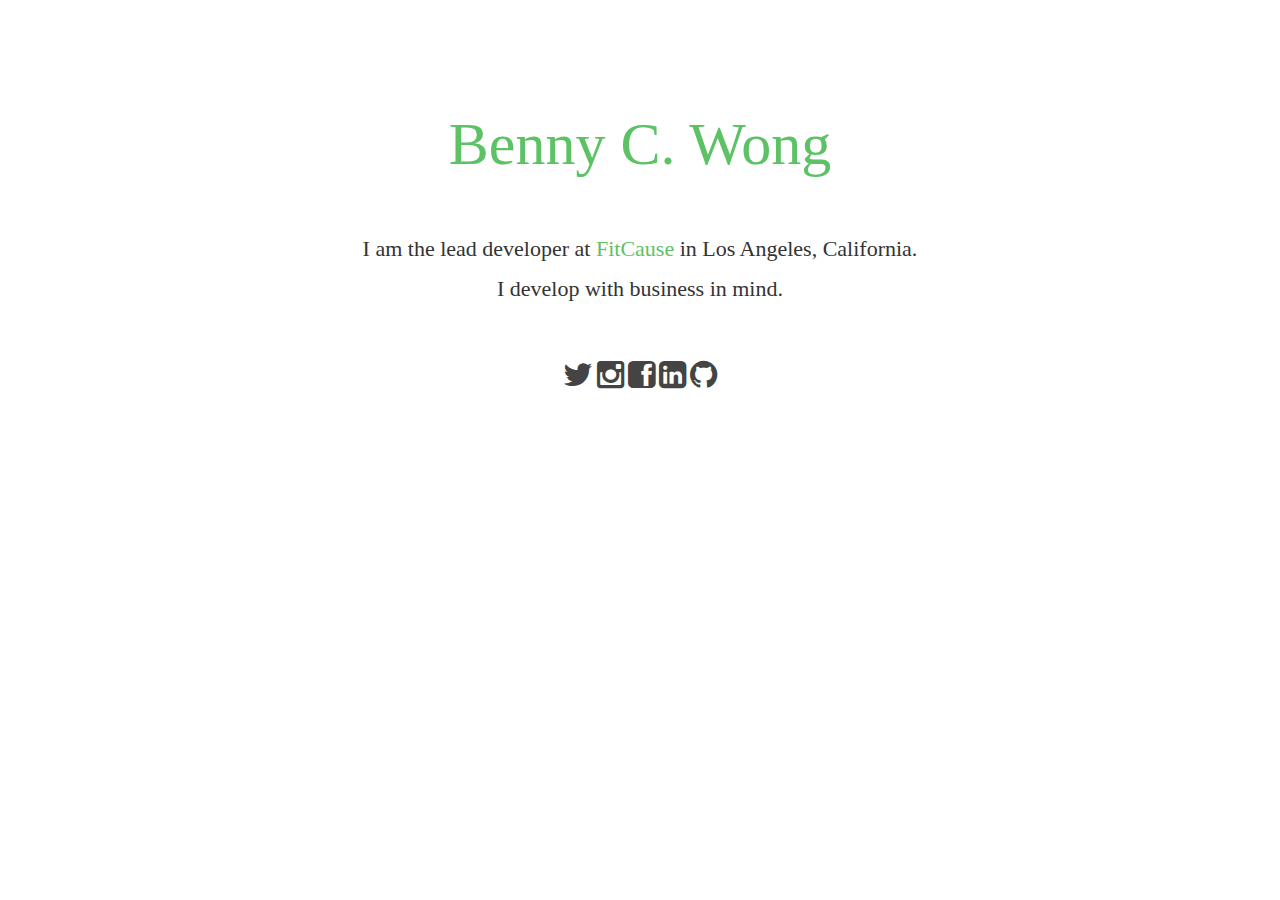
==== index.html @ 25a87d56 "2nd Check in" ====
<!DOCTYPE html>
<!-- saved from url=(0024)http://imgonnarelph.com/ -->
<html><head><meta http-equiv="Content-Type" content="text/html; charset=UTF-8">
<meta charset="utf-8">
<title>Benny C. Wong | Web Developer</title>
<meta name="description" content="I am the lead developer at FitCause in Los Angeles, California.">

<link href="./assets/style.css" media="all" type="text/css" rel="stylesheet">
<link href="./assets/css" rel="stylesheet" type="text/css">
<link href="./assets/font-awesome.css" rel="stylesheet" type="text/css">

<body class=" hasGoogleVoiceExt">

<div id="container" class="animated fadeInUp">
  <div class="section" id="section-1">

	<span class="imaaron">Benny C. Wong</span>

	<span class="visualdesign">
	
I am the lead developer at <a href="https://www.gofitcause.com/">FitCause</a> in Los Angeles, California. <br>
I develop with business in mind. 
</span>
		
		<div id="social">
		
		<a href="https://twitter.com/bwong337" target="_blank"><i class="fa fa-twitter fa-2x"></i></a>
		<a href="http://instagram.com/bwong337" target="_blank"><i class="fa fa-instagram fa-2x"></i></a>
		<a href="https://www.facebook.com/benny.wong.56863" target="_blank"><i class="fa fa-facebook-square fa-2x"></i></a>
		<a href="http://www.linkedin.com/in/bennycwong" target="_blank"><i class="fa fa-linkedin-square fa-2x"></i></a>
		
		<a href="https://github.com/bennycwong" target="_blank"><i class="fa fa-github fa-2x"></i></a>
		</div>
		

  </div>


  
</div>



</body></html>
---- assets/style.css ----
/*---------- 1. GENERAL STYLES ----------*/

html, body {
	background:#FFF top left;
	font-family: 'Merriweather', serif;
	font-weight: 400;
	margin:0px;
	color: #333;
}

a {color:#5cc265; text-decoration: none;}

/*---------- Section 1 (HOME) ----------*/

#section-1 {
  padding-top: 80px;
  text-align:center;
}

	#section-1 .imaaron {
		color:#5cc265;
		font-size:60px;
		display:block;
		margin: 30px 0 50px;
	}
		
	#section-1 .visualdesign {
		font-size:22px;
		display:block;
		line-height: 40px;
	}

#section-end {
	text-align:center;
	margin: 100px auto;
	font-size:36px;
}


/*---------- Section 4 (CONTACT) ----------*/

#section-1 .icon {
	font-family: 'Entypo Social';
	font-size: 60px;
	color:#333;
}

#social {
	margin: 50px 0;
}

#social a {
	color:#333;
	text-decoration: none;
	text-shadow: 1px 1px 0 #FFF;
}

#social a:hover {
	color:#5cc265;
}


/*---------- ANIMATION ----------*/


.animated{-webkit-animation-fill-mode:both;-moz-animation-fill-mode:both;-ms-animation-fill-mode:both;-o-animation-fill-mode:both;animation-fill-mode:both;-webkit-animation-duration:1s;-moz-animation-duration:1s;-ms-animation-duration:1s;-o-animation-duration:1s;animation-duration:1s;}.animated.hinge{-webkit-animation-duration:1s;-moz-animation-duration:1s;-ms-animation-duration:1s;-o-animation-duration:1s;animation-duration:1s;}@-webkit-keyframes fadeInUp {
	0% {
		opacity: 0;
		-webkit-transform: translateY(20px);
	}	100% {
		opacity: 1;
		-webkit-transform: translateY(0);
	}
}

@-moz-keyframes fadeInUp {
	0% {
		opacity: 0;
		-moz-transform: translateY(20px);
	}
	
	100% {
		opacity: 1;
		-moz-transform: translateY(0);
	}
}

@-o-keyframes fadeInUp {
	0% {
		opacity: 0;
		-o-transform: translateY(20px);
	}
	
	100% {
		opacity: 1;
		-o-transform: translateY(0);
	}
}

@keyframes fadeInUp {
	0% {
		opacity: 0;
		transform: translateY(20px);
	}
	
	100% {
		opacity: 1;
		transform: translateY(0);
	}
}

.fadeInUp {
	-webkit-animation-name: fadeInUp;
	-moz-animation-name: fadeInUp;
	-o-animation-name: fadeInUp;
	animation-name: fadeInUp;
}



@font-face {
    font-family: 'Entypo Social';
    src: url('fonts/entypo/entypo-social.eot');
    src: url('fonts/entypo/entypo-social.eot?#iefix') format('embedded-opentype'),
         url('fonts/entypo/entypo-social.woff') format('woff'),
         url('fonts/entypo/entypo-social.ttf') format('truetype'),
         url('fonts/entypo/entypo-social.svg') format('svg');
    font-weight: normal;
    font-style: normal;

}
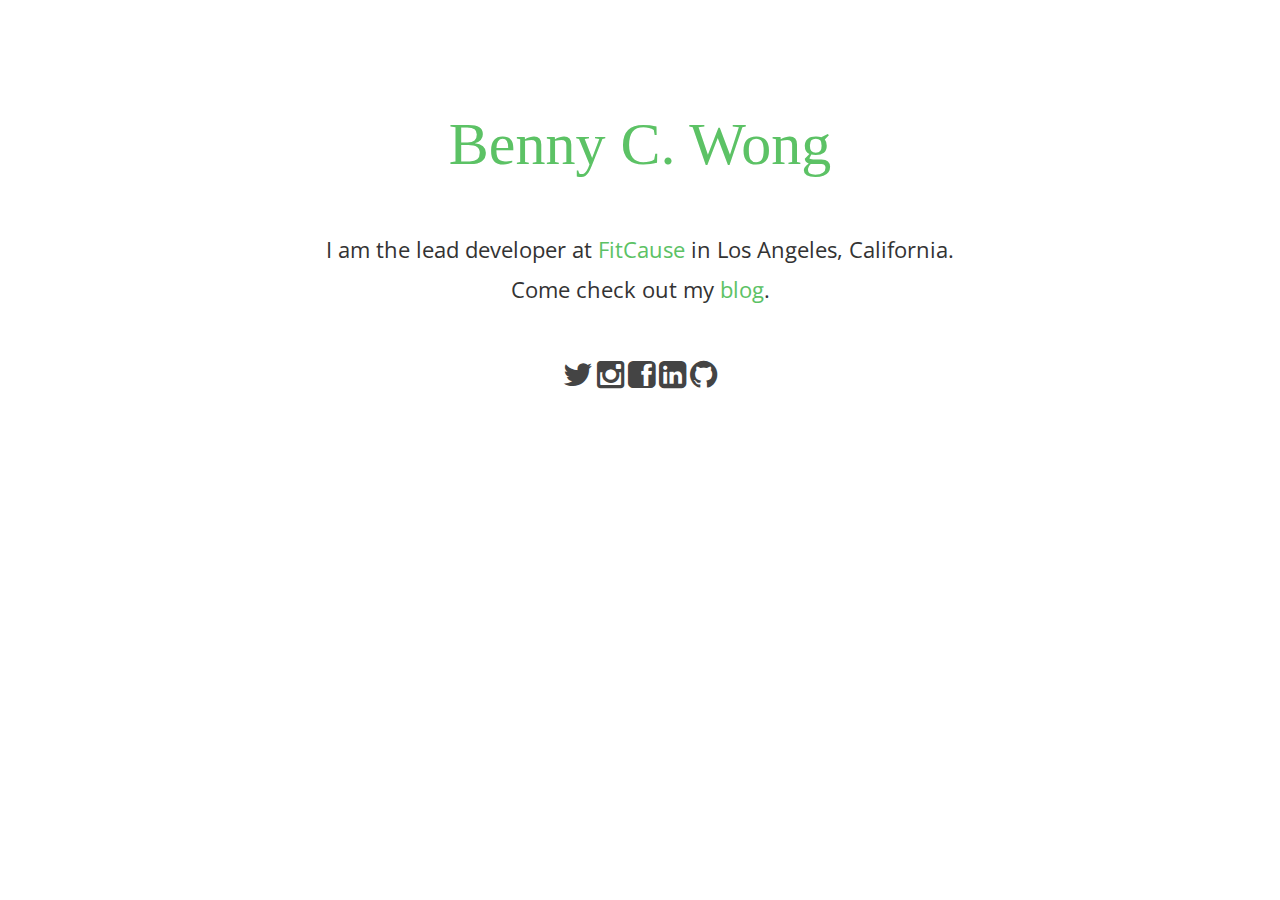
==== commit b3fb87d3: "Added updated fonts" ====
--- a/index.html
+++ b/index.html
@@ -4,7 +4,8 @@
 <meta charset="utf-8">
 <title>Benny C. Wong | Web Developer</title>
 <meta name="description" content="I am the lead developer at FitCause in Los Angeles, California.">
-
+<link href="http://fonts.googleapis.com/css?family=Open+Sans:300italic,700italic,300,700" rel="stylesheet" type="text/css">
+<link href="http://fonts.googleapis.com/css?family=Bree+Serif" rel="stylesheet" type="text/css">
 <link href="./assets/style.css" media="all" type="text/css" rel="stylesheet">
 <link href="./assets/css" rel="stylesheet" type="text/css">
 <link href="./assets/font-awesome.css" rel="stylesheet" type="text/css">
@@ -18,8 +19,8 @@
 
 	<span class="visualdesign">
 	
-I am the lead developer at <a href="https://www.gofitcause.com/">FitCause</a> in Los Angeles, California. <br>
-I develop with business in mind. 
+I am the lead developer at <a href="http://www.gofitcause.com/">FitCause</a> in Los Angeles, California. <br>
+Come check out my <a href="http://blog.bennycwong.com/">blog</a>.
 </span>
 		
 		<div id="social">
--- a/assets/style.css
+++ b/assets/style.css
@@ -2,7 +2,7 @@
 
 html, body {
 	background:#FFF top left;
-	font-family: 'Merriweather', serif;
+	font-family: 'Open Sans', sans-serif;
 	font-weight: 400;
 	margin:0px;
 	color: #333;
@@ -18,6 +18,7 @@
 }
 
 	#section-1 .imaaron {
+		font-family: 'Merriweather';
 		color:#5cc265;
 		font-size:60px;
 		display:block;
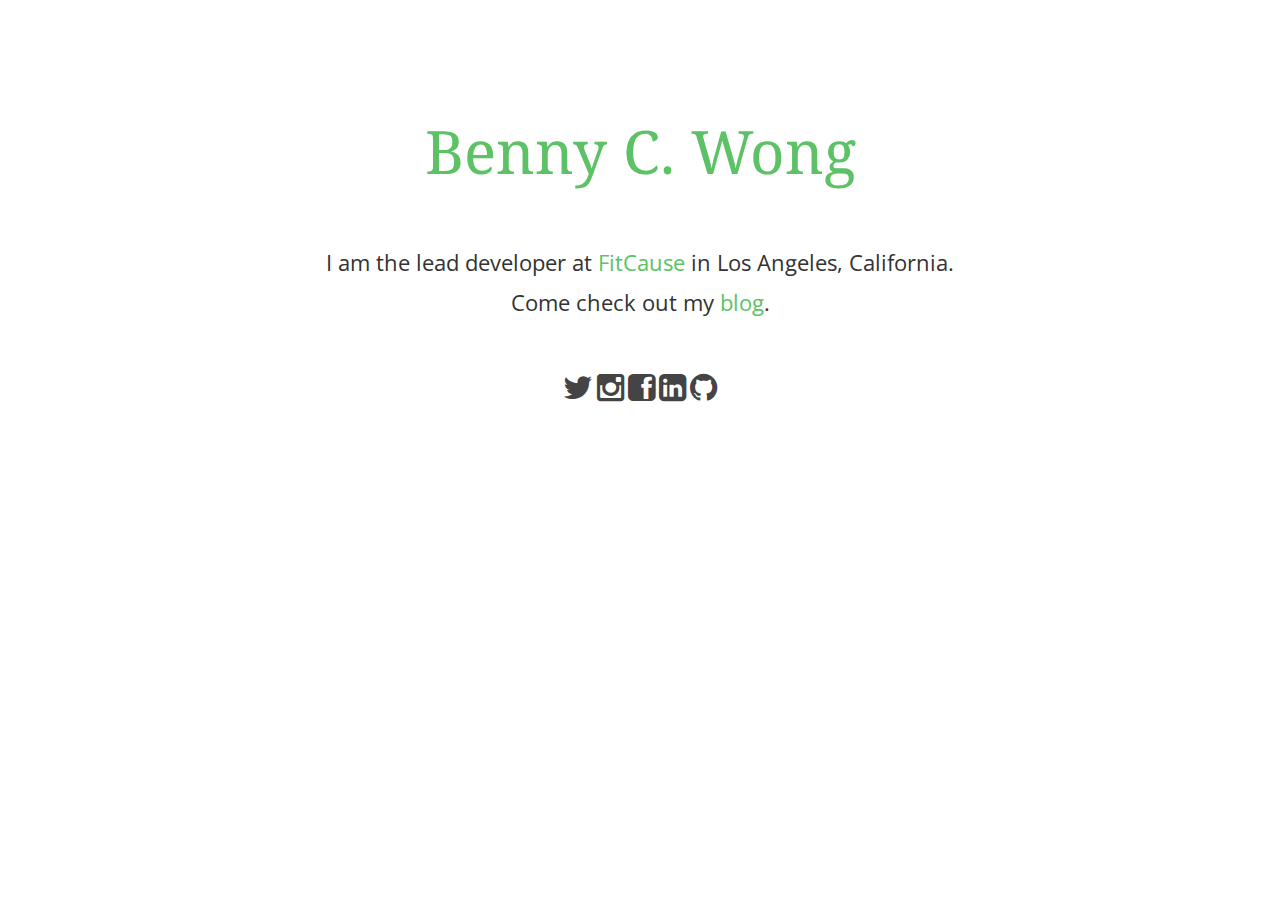
==== commit 74db82b1: "Removing Merriweather font" ====
--- a/index.html
+++ b/index.html
@@ -6,8 +6,9 @@
 <meta name="description" content="I am the lead developer at FitCause in Los Angeles, California.">
 <link href="http://fonts.googleapis.com/css?family=Open+Sans:300italic,700italic,300,700" rel="stylesheet" type="text/css">
 <link href="http://fonts.googleapis.com/css?family=Bree+Serif" rel="stylesheet" type="text/css">
+
+<link href="http://fonts.googleapis.com/css?family=Droid+Serif" rel="stylesheet" type="text/css">
 <link href="./assets/style.css" media="all" type="text/css" rel="stylesheet">
-<link href="./assets/css" rel="stylesheet" type="text/css">
 <link href="./assets/font-awesome.css" rel="stylesheet" type="text/css">
 
 <body class=" hasGoogleVoiceExt">
--- a/assets/style.css
+++ b/assets/style.css
@@ -18,7 +18,7 @@
 }
 
 	#section-1 .imaaron {
-		font-family: 'Merriweather';
+		font-family: 'Droid Serif', serif;
 		color:#5cc265;
 		font-size:60px;
 		display:block;
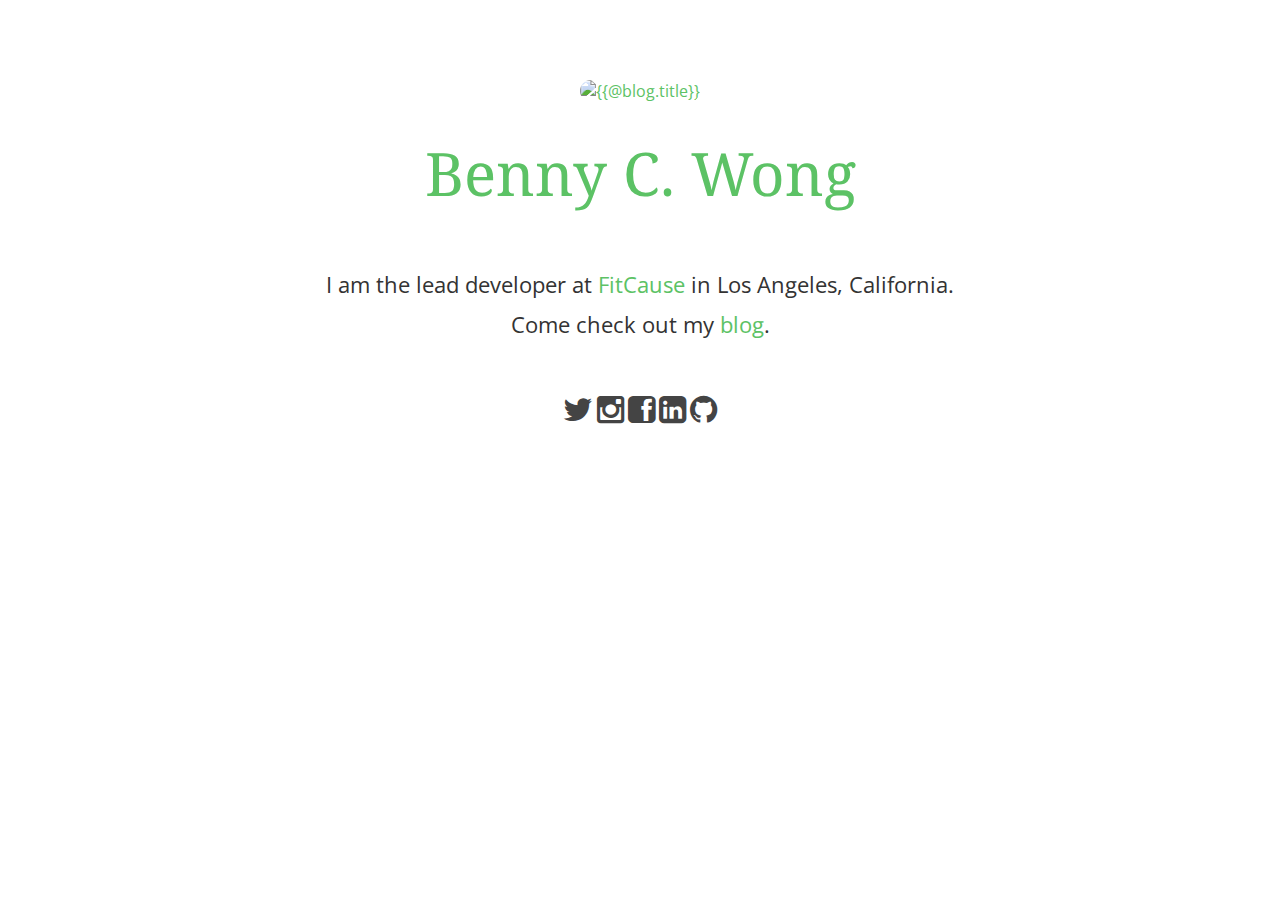
==== commit 430ee5bc: "Added image" ====
--- a/index.html
+++ b/index.html
@@ -15,8 +15,8 @@
 
 <div id="container" class="animated fadeInUp">
   <div class="section" id="section-1">
-
-	<span class="imaaron">Benny C. Wong</span>
+		<a id="logo"><img src="http://i.imgur.com/j0Sti2Q.jpg" alt="{{@blog.title}}" /></a>
+	<span class="iambenny">Benny C. Wong</span>
 
 	<span class="visualdesign">
 	
--- a/assets/style.css
+++ b/assets/style.css
@@ -11,13 +11,21 @@
 a {color:#5cc265; text-decoration: none;}
 
 /*---------- Section 1 (HOME) ----------*/
+#section-1 #logo img {
+	width: 15em;
+	height: 15em;
+	border-radius: 7.5em;
+	-moz-border-radius: 7.5em;
+	-webkit-border-radius: 7.5em;
+	border: none;
+}
 
 #section-1 {
   padding-top: 80px;
   text-align:center;
 }
 
-	#section-1 .imaaron {
+	#section-1 .iambenny {
 		font-family: 'Droid Serif', serif;
 		color:#5cc265;
 		font-size:60px;
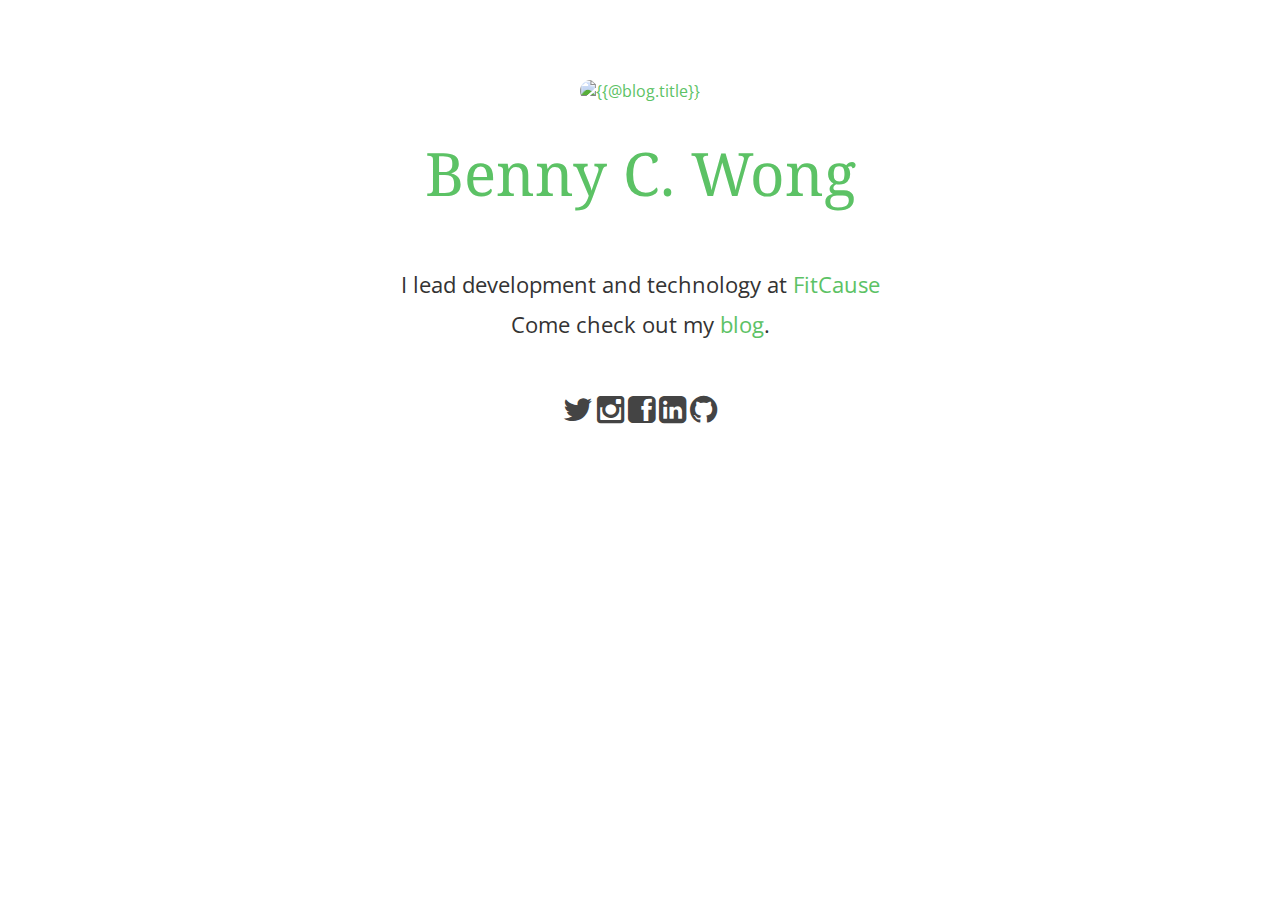
==== commit 7799259d: "Updated copy" ====
--- a/index.html
+++ b/index.html
@@ -20,7 +20,7 @@
 
 	<span class="visualdesign">
 	
-I am the lead developer at <a href="http://www.gofitcause.com/">FitCause</a> in Los Angeles, California. <br>
+I lead development and technology at <a href="http://www.gofitcause.com/">FitCause</a><br>
 Come check out my <a href="http://blog.bennycwong.com/">blog</a>.
 </span>
 		
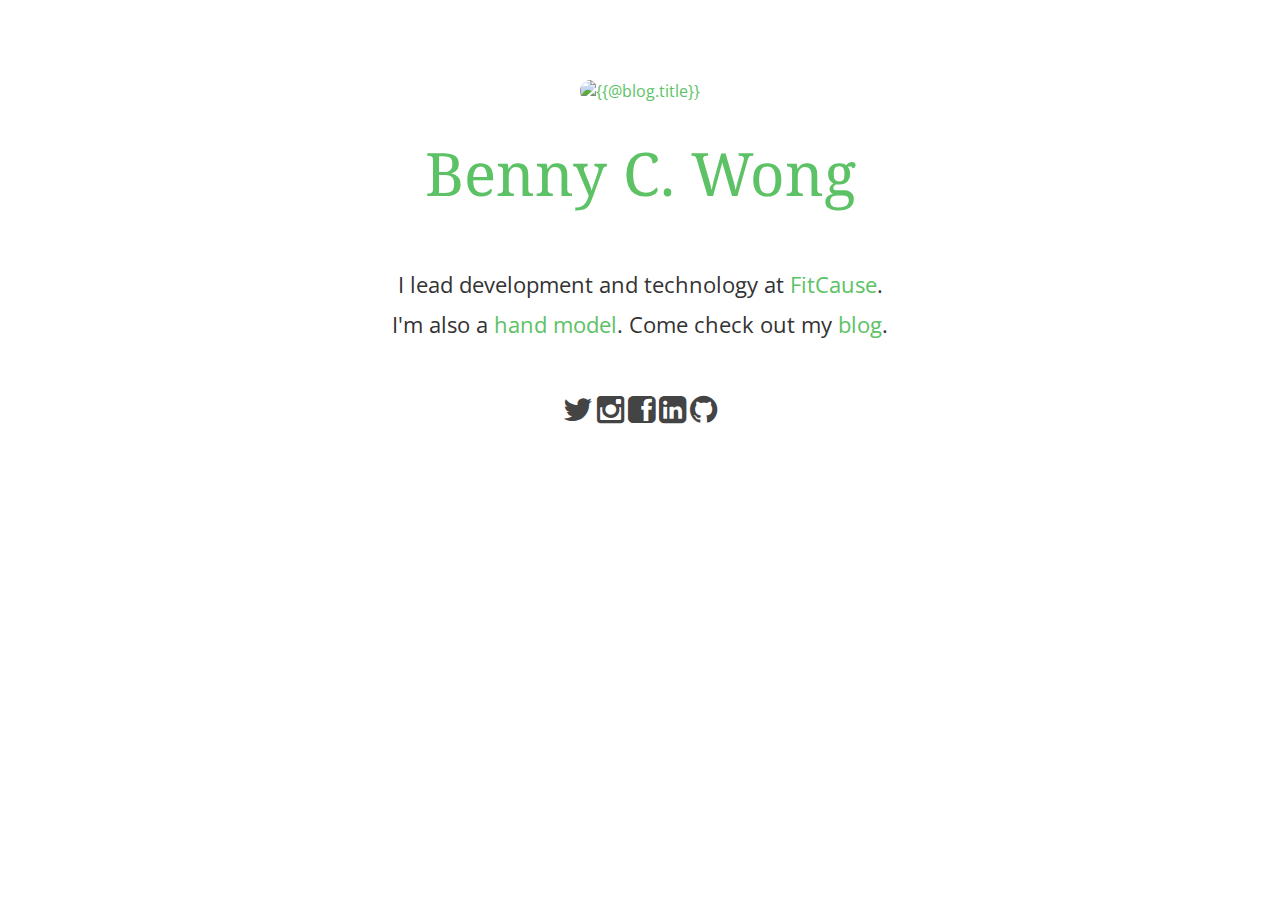
==== commit e6a48555: "Updated bennycwong website" ====
--- a/index.html
+++ b/index.html
@@ -20,7 +20,8 @@
 
 	<span class="visualdesign">
 	
-I lead development and technology at <a href="http://www.gofitcause.com/">FitCause</a><br>
+I lead development and technology at <a href="https://www.fitcause.com/" target="_blank">FitCause</a>.<br>
+I'm also a <a target="_blank" href="https://www.etsy.com/listing/60160419/vintage-rolleiflex-camera-photo-locket?ref=shop_home_active_5&ga_search_query=camera">hand model</a>.
 Come check out my <a href="http://blog.bennycwong.com/">blog</a>.
 </span>
 		
